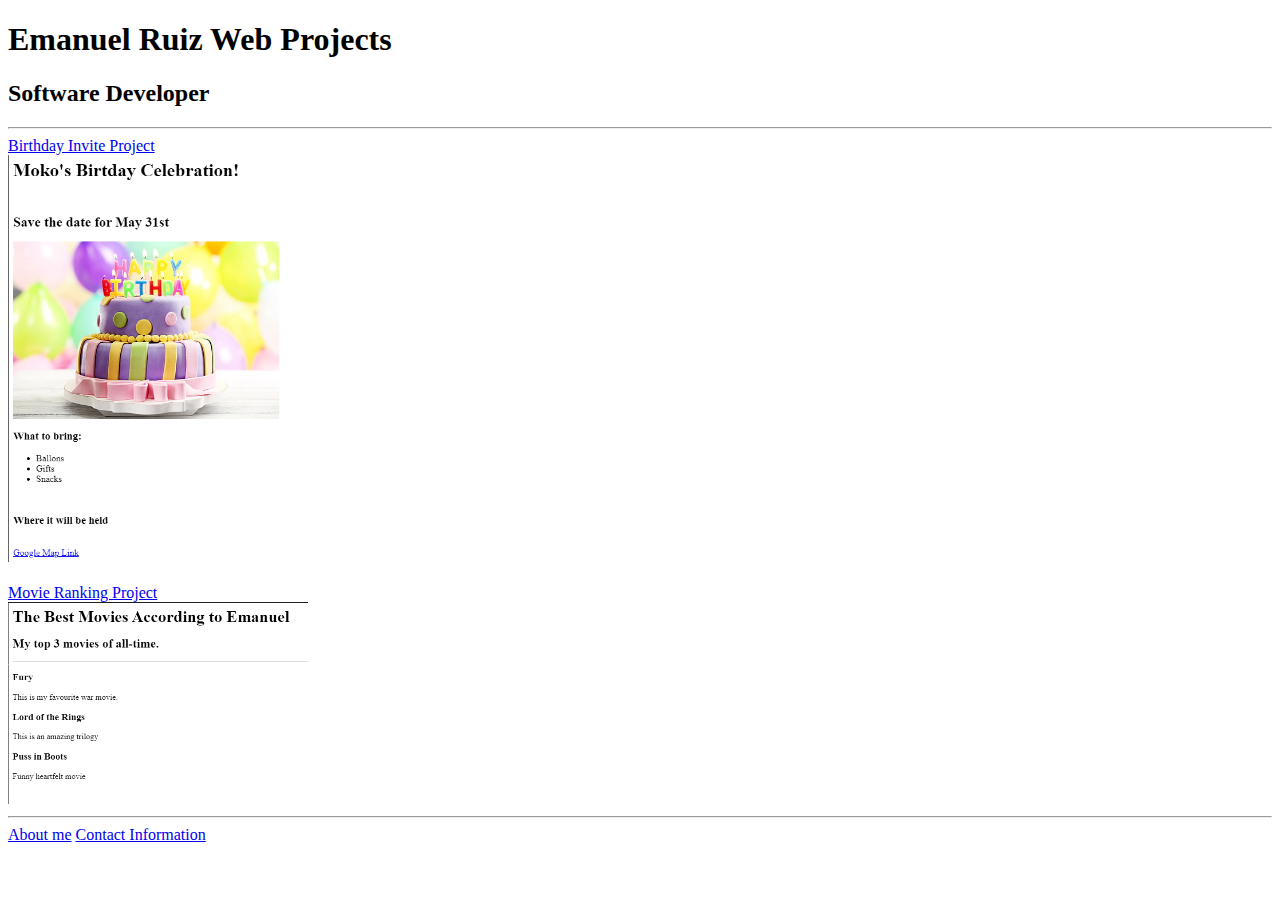
==== index.html @ b69def48 "Added Initial files" ====
<!-- TODO 1: Create the HTML Boilerplate -->

<!-- TODO 2: Add Your previous projects' HTML into the public folder -->

<!-- TODO 3: Take screenshots of your project previews and add the images to the images folder -->

<!-- TODO 4: Add titles/subtitles etc. -->

<!-- TODO 5: Add a link to the project pages -->

<!-- TODO 6: Add images to show the project previews
HINT for TODO 6: You can use the height attribute set to 200 to make the image smaller:
https://developer.mozilla.org/en-US/docs/Web/HTML/Element/img#attr-height -->

<!-- TODO 7: Add the Contact Me and About Me page links -->
<!DOCTYPE html>
<html>
    <head>
        <meta charset="UTF-8">
        <title>Emanuel Ruiz</title>
    </head>
    <body>
        <h1>Emanuel Ruiz Web Projects</h1>
        <h2>Software Developer</h2>
        <hr />
        <a href="./public/birthday-invite.html">Birthday Invite Project</a> <br />
        <img src="./assets/images/birthday_scrnshot.png" width="300px" /><br/><br/>
        <a href="./public/movie-ranking.html">Movie Ranking Project</a><br />
        <img src="./assets/images/movie_scrnshot.png" width="300px" /> 
        <hr />
        <a href="./public/about.html">About me</a> <a href="./public/contact.html">Contact Information</a>
    </body>
</html>
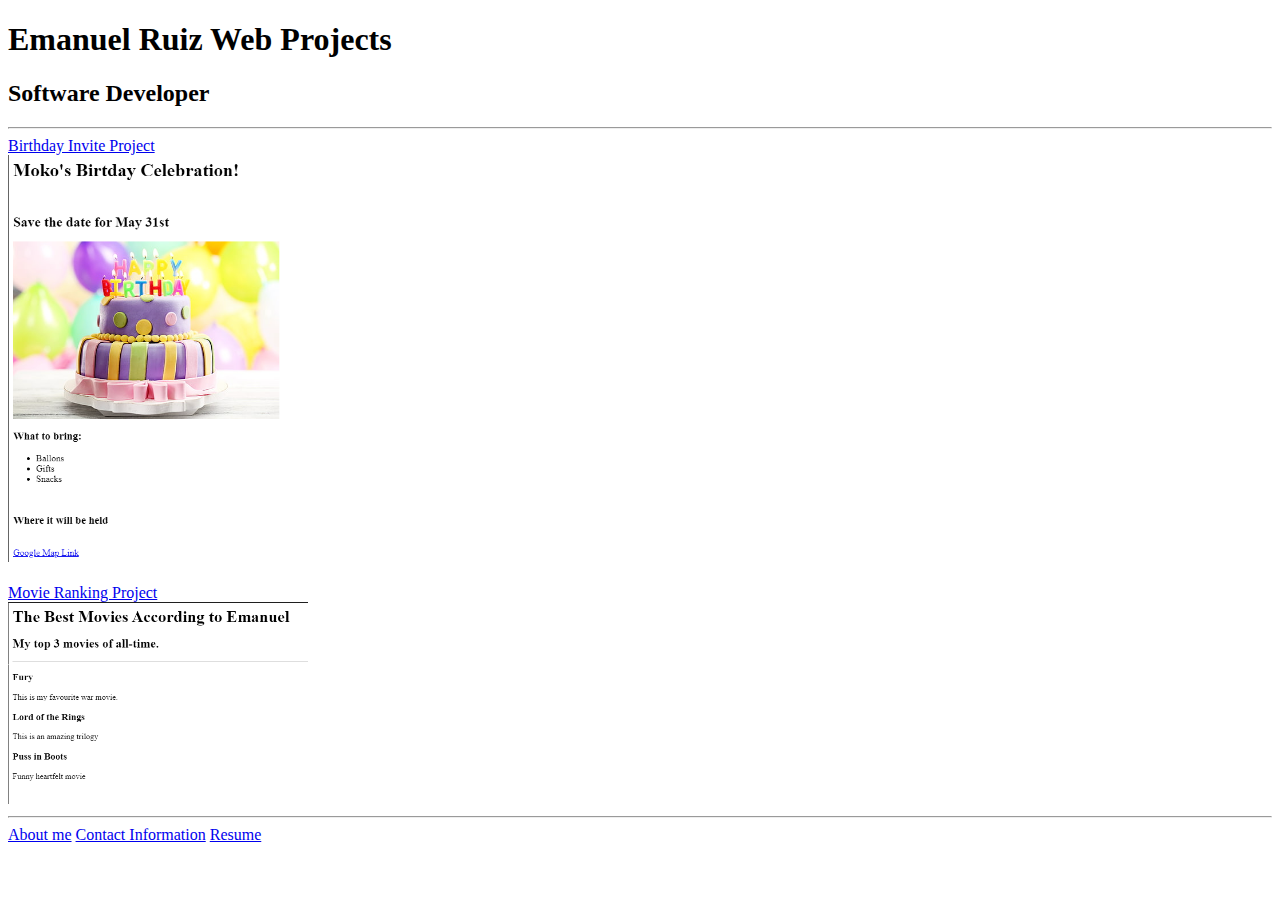
==== commit 6653194d: "added link to resume from main page" ====
--- a/index.html
+++ b/index.html
@@ -29,5 +29,6 @@
         <img src="./assets/images/movie_scrnshot.png" width="300px" /> 
         <hr />
         <a href="./public/about.html">About me</a> <a href="./public/contact.html">Contact Information</a>
+        <a href="./public/resume.html">Resume</a>
     </body>
 </html>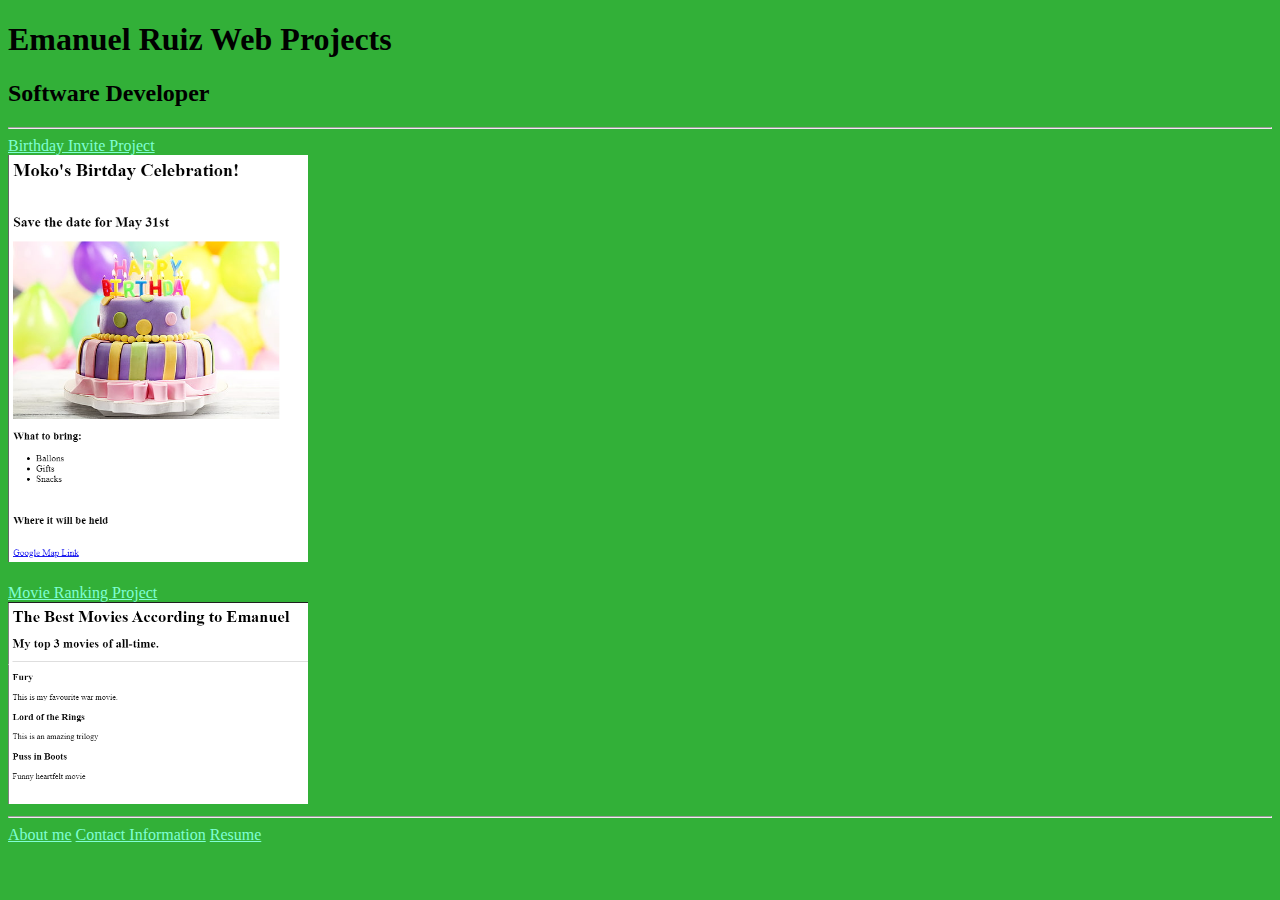
==== commit d52579ab: "created css folder and empty file" ====
--- a/index.html
+++ b/index.html
@@ -1,23 +1,17 @@
-<!-- TODO 1: Create the HTML Boilerplate -->
-
-<!-- TODO 2: Add Your previous projects' HTML into the public folder -->
-
-<!-- TODO 3: Take screenshots of your project previews and add the images to the images folder -->
-
-<!-- TODO 4: Add titles/subtitles etc. -->
-
-<!-- TODO 5: Add a link to the project pages -->
-
-<!-- TODO 6: Add images to show the project previews
-HINT for TODO 6: You can use the height attribute set to 200 to make the image smaller:
-https://developer.mozilla.org/en-US/docs/Web/HTML/Element/img#attr-height -->
-
-<!-- TODO 7: Add the Contact Me and About Me page links -->
+<!--Portfolio, will improve as I go-->
 <!DOCTYPE html>
-<html>
+<!--Inline css-->
+<html style="background:  #32b038 ;">
     <head>
         <meta charset="UTF-8">
         <title>Emanuel Ruiz</title>
+        <!--This is Internal CSS-->
+        <style>
+            a{
+                border: burlywood;
+                color: aquamarine;
+            }
+        </style>
     </head>
     <body>
         <h1>Emanuel Ruiz Web Projects</h1>
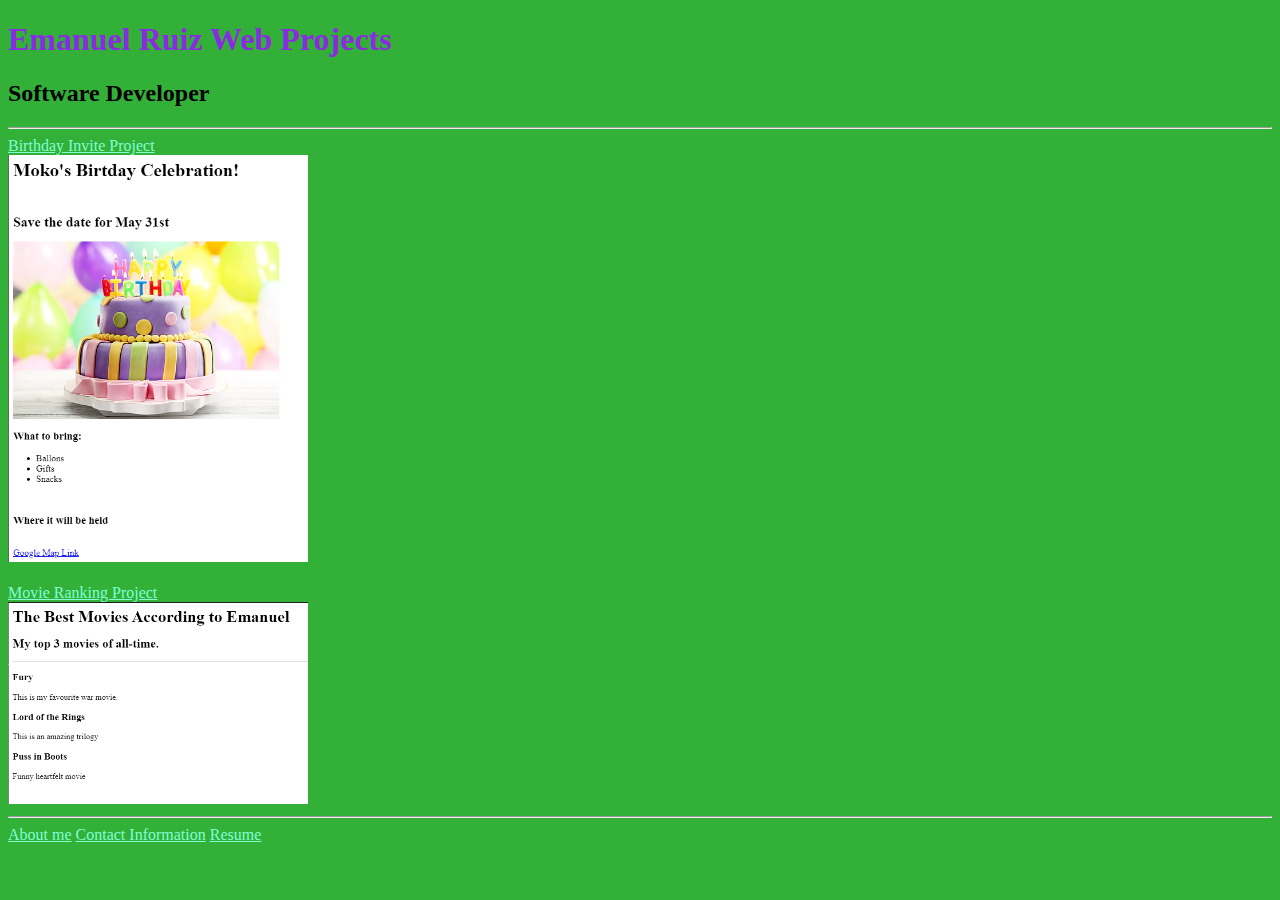
==== commit 882a1f48: "added css stylesheet" ====
--- a/index.html
+++ b/index.html
@@ -5,6 +5,8 @@
     <head>
         <meta charset="UTF-8">
         <title>Emanuel Ruiz</title>
+        <!--This is External CSS    rel means relationship/role-->
+        <link rel="stylesheet" href="./styles/portfolio.css"/> 
         <!--This is Internal CSS-->
         <style>
             a{
--- a/styles/portfolio.css
+++ b/styles/portfolio.css
@@ -0,0 +1,8 @@
+h1{
+    color: blueviolet;
+}
+
+
+.bullet-point{
+    font-weight: bold;
+}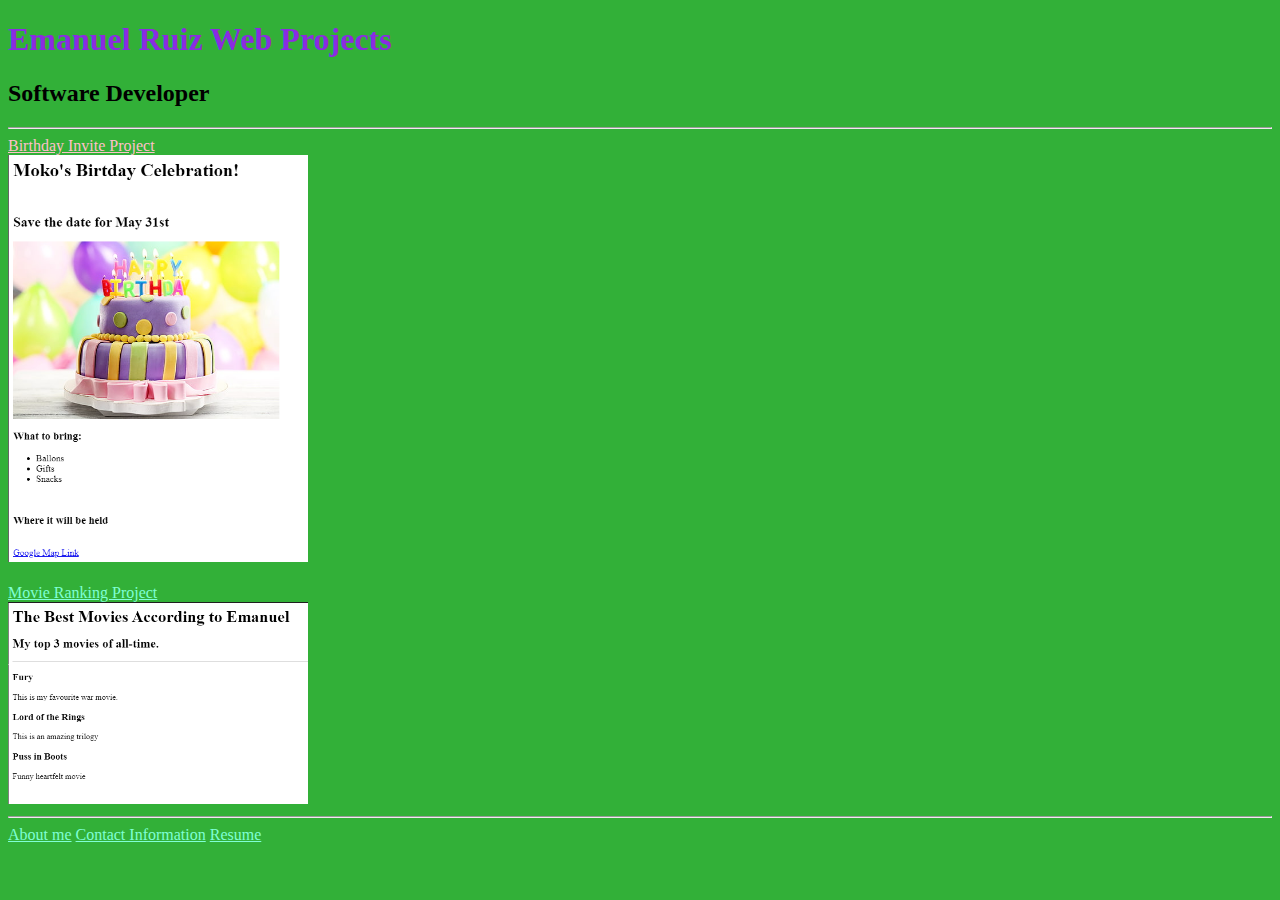
==== commit c16717e9: "new css" ====
--- a/index.html
+++ b/index.html
@@ -19,7 +19,7 @@
         <h1>Emanuel Ruiz Web Projects</h1>
         <h2>Software Developer</h2>
         <hr />
-        <a href="./public/birthday-invite.html">Birthday Invite Project</a> <br />
+        <a draggable="true" href="./public/birthday-invite.html">Birthday Invite Project</a> <br />
         <img src="./assets/images/birthday_scrnshot.png" width="300px" /><br/><br/>
         <a href="./public/movie-ranking.html">Movie Ranking Project</a><br />
         <img src="./assets/images/movie_scrnshot.png" width="300px" /> 
--- a/styles/portfolio.css
+++ b/styles/portfolio.css
@@ -2,7 +2,28 @@
     color: blueviolet;
 }
 
-
+/*This is css for Classes*/
 .bullet-point{
     font-weight: bold;
+}
+
+/*This is for id*/
+#war{
+    color: darkgreen;
+    font-weight: 800;
+}
+
+#fantasy{
+    color: goldenrod;
+    font-weight: 800;
+}
+
+/* id should be for single unique element per html file*/
+
+/*You can also select according to properties
+
+In this case the tag <a with the attribute draggable will be selected*/
+
+a[draggable]{
+    color: pink;
 }